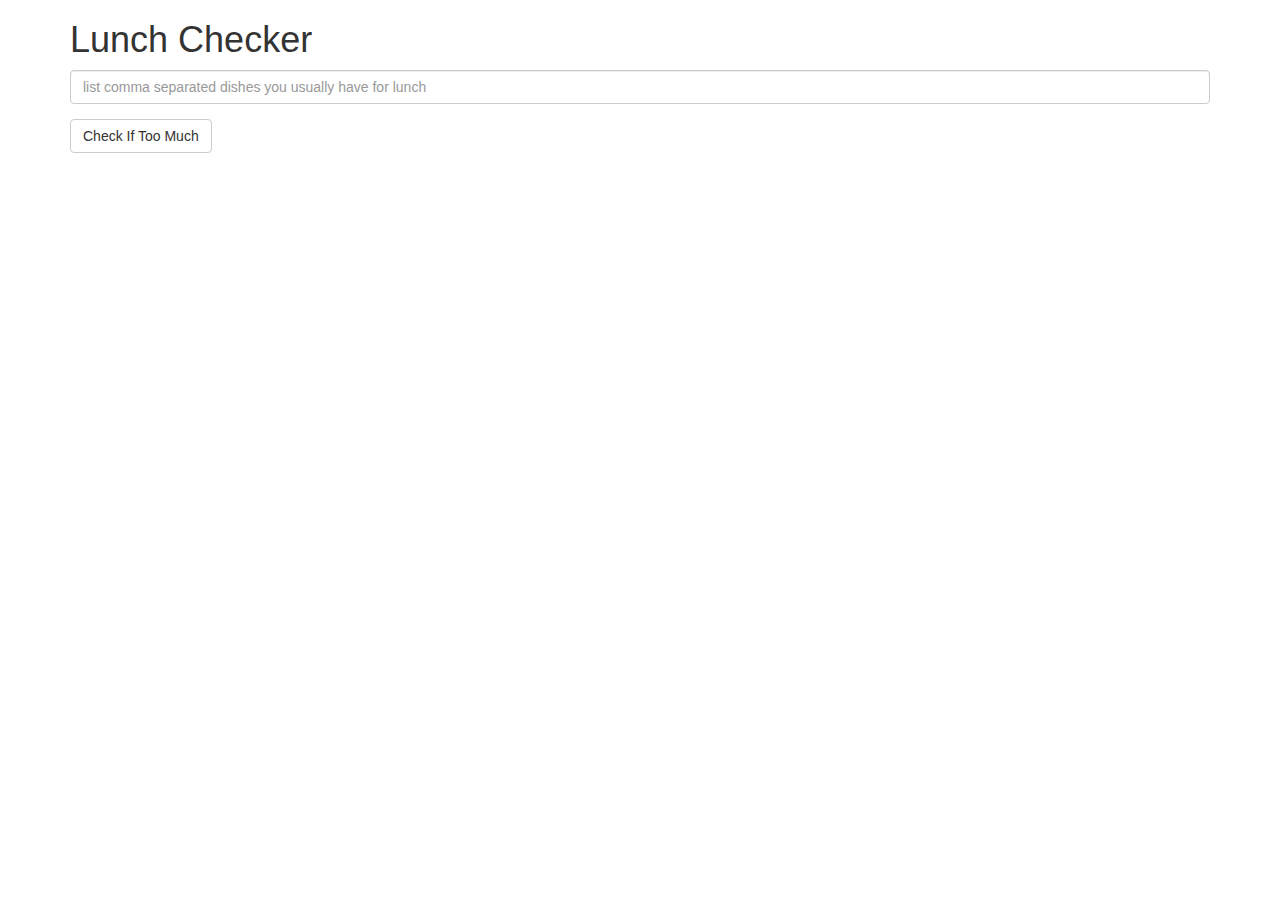
==== module1-solution/index.html @ e381d9f5 "import from assignment1-starter-code" ====
<!doctype html>
<html lang="en">
  <head>
    <title>Lunch Checker</title>
    <meta name="viewport" content="width=device-width, initial-scale=1">
    <link rel="stylesheet" href="styles/bootstrap.min.css">
    <style>
      .message { font-size: 1.3em; font-weight: bold; }
    </style>
  </head>
<body>
   <div class="container">
     <h1>Lunch Checker</h1>

         <div class="form-group">
             <input id="lunch-menu" type="text"
             placeholder="list comma separated dishes you usually have for lunch"
             class="form-control">
         </div>
         <div class="form-group">
             <button class="btn btn-default">Check If Too Much</button>
         </div>
         <div class="form-group message">
           <!-- Your message can go here. -->
         </div>
   </div>

</body>
</html>
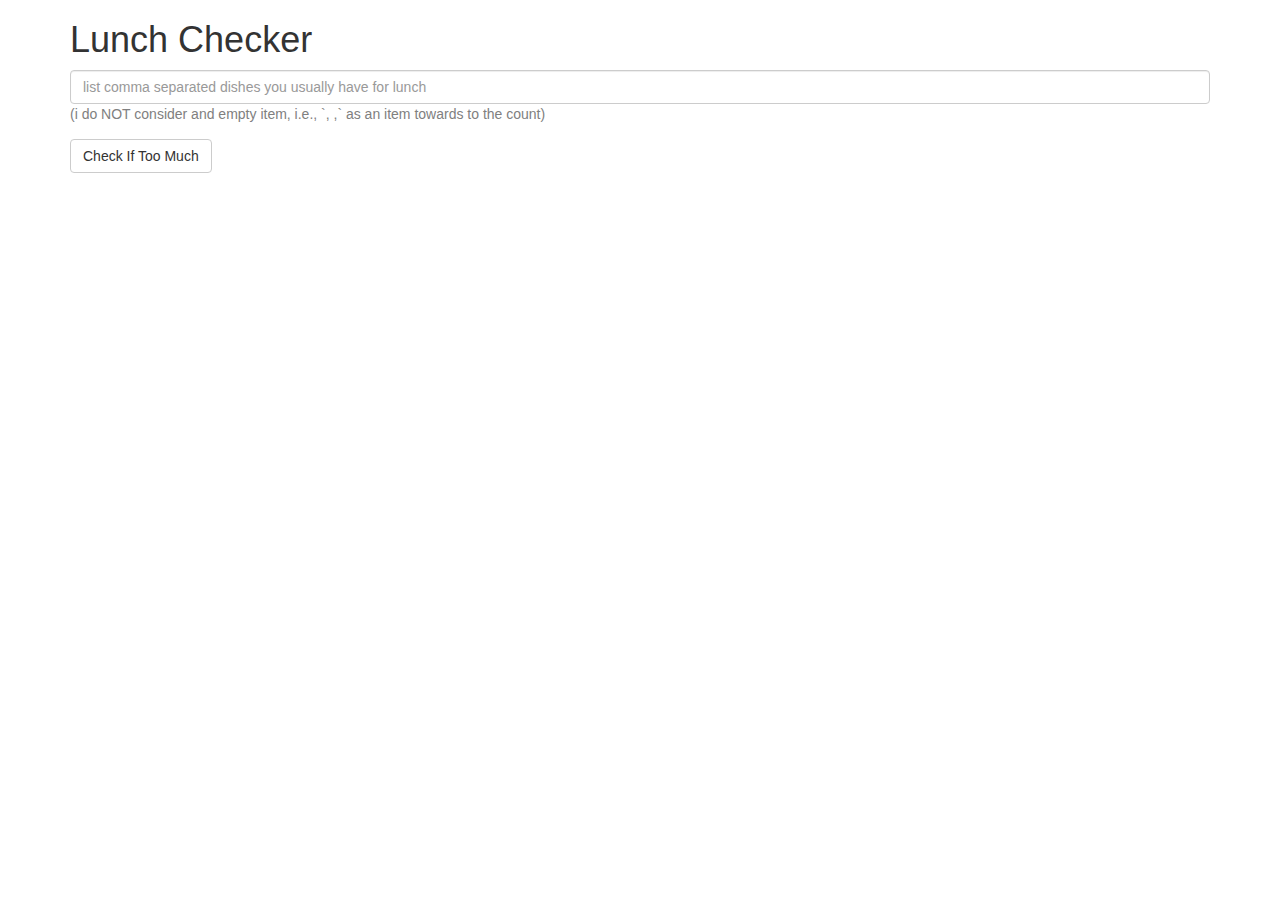
==== commit 527d1a2f: "done" ====
--- a/module1-solution/index.html
+++ b/module1-solution/index.html
@@ -1,28 +1,36 @@
 <!doctype html>
 <html lang="en">
   <head>
+    <meta charset="utf-8">
+    <script src="js/angular.min.js"></script>
+    <script src="js/app.js"></script>
     <title>Lunch Checker</title>
     <meta name="viewport" content="width=device-width, initial-scale=1">
     <link rel="stylesheet" href="styles/bootstrap.min.css">
     <style>
-      .message { font-size: 1.3em; font-weight: bold; }
+      .message { font-size: 1.3em; font-weight: bold; };
     </style>
   </head>
-<body>
+<body ng-app="LunchCheckApp">
    <div class="container">
      <h1>Lunch Checker</h1>
-
+     <div ng-controller="LunchCheckController">
          <div class="form-group">
              <input id="lunch-menu" type="text"
+             ng-model="items"
+             ng-style="items_style"
              placeholder="list comma separated dishes you usually have for lunch"
-             class="form-control">
+             class="form-control"
+             <br><span style="color: grey;">(i do NOT consider and empty item, i.e., `, ,` as an item towards to the count)</span>
          </div>
          <div class="form-group">
-             <button class="btn btn-default">Check If Too Much</button>
+             <button class="btn btn-default" ng-click="lunchCheck()">Check If Too Much</button>
          </div>
-         <div class="form-group message">
+         <div class="form-group message" ng-style="message_style">
            <!-- Your message can go here. -->
+           {{message}}
          </div>
+     </div>
    </div>
 
 </body>
